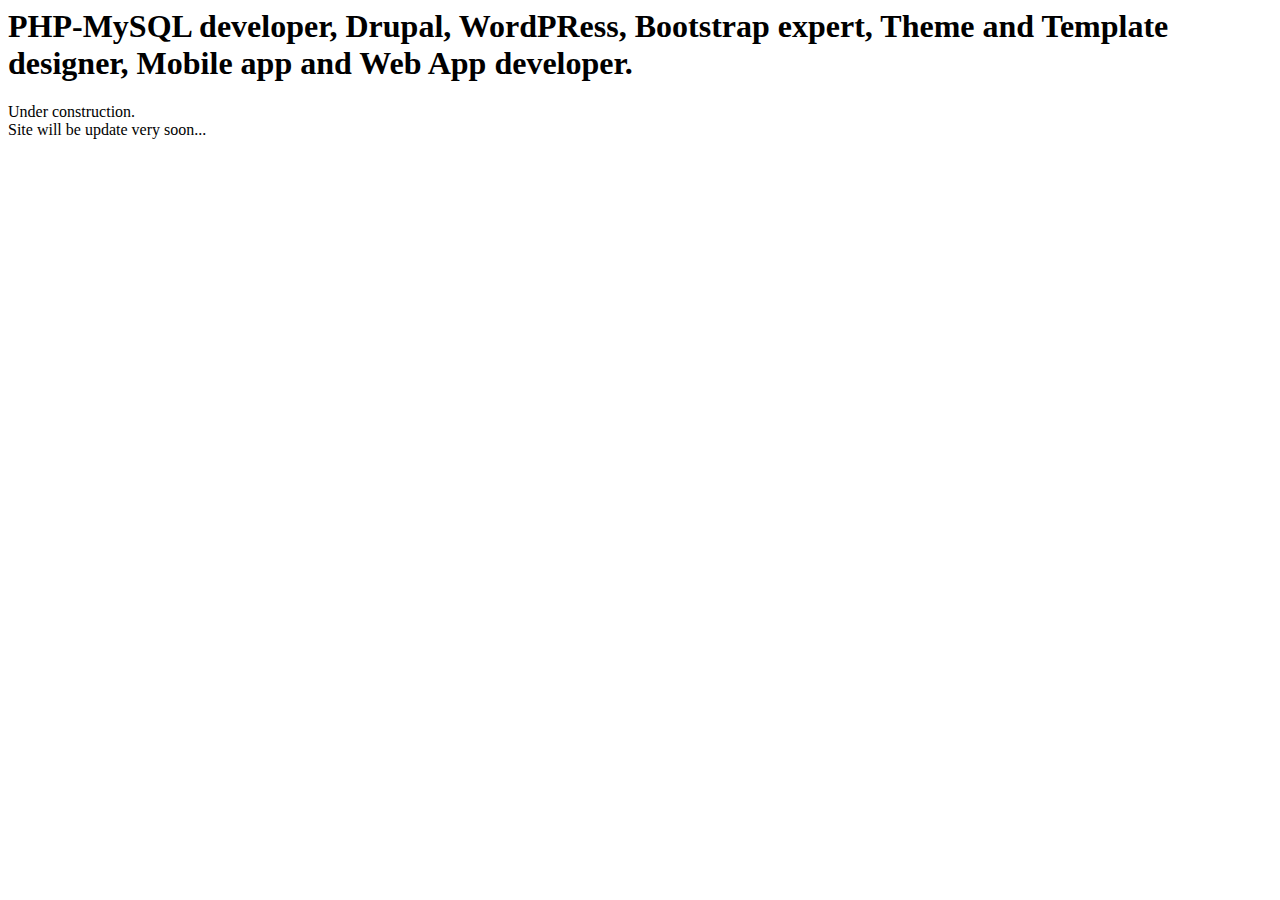
==== index.html @ 0992d68d "Initial commit" ====
<html>
<head>
<title>iTApplication</title>

</head>
<body>
<h1>PHP-MySQL developer, Drupal, WordPRess, Bootstrap expert, Theme and Template designer, Mobile app and Web App developer.</h2>
Under construction. <br />
Site will be update very soon... 
</body>
</html>
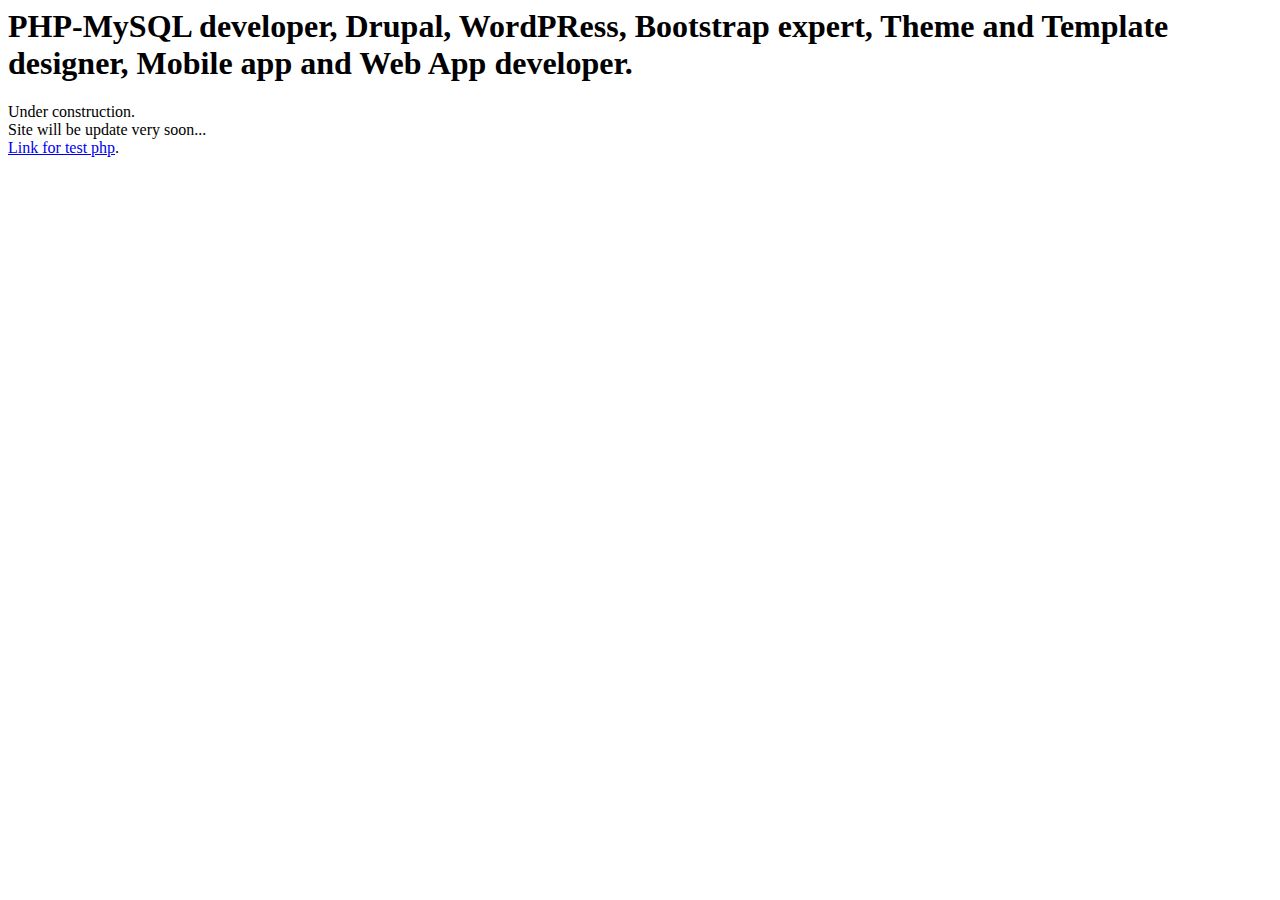
==== commit 41f1b67c: "minor changes:" ====
--- a/index.html
+++ b/index.html
@@ -6,6 +6,7 @@
 <body>
 <h1>PHP-MySQL developer, Drupal, WordPRess, Bootstrap expert, Theme and Template designer, Mobile app and Web App developer.</h2>
 Under construction. <br />
-Site will be update very soon... 
+Site will be update very soon...<br />
+<a href="test.php">Link for test php</a>.
 </body>
 </html>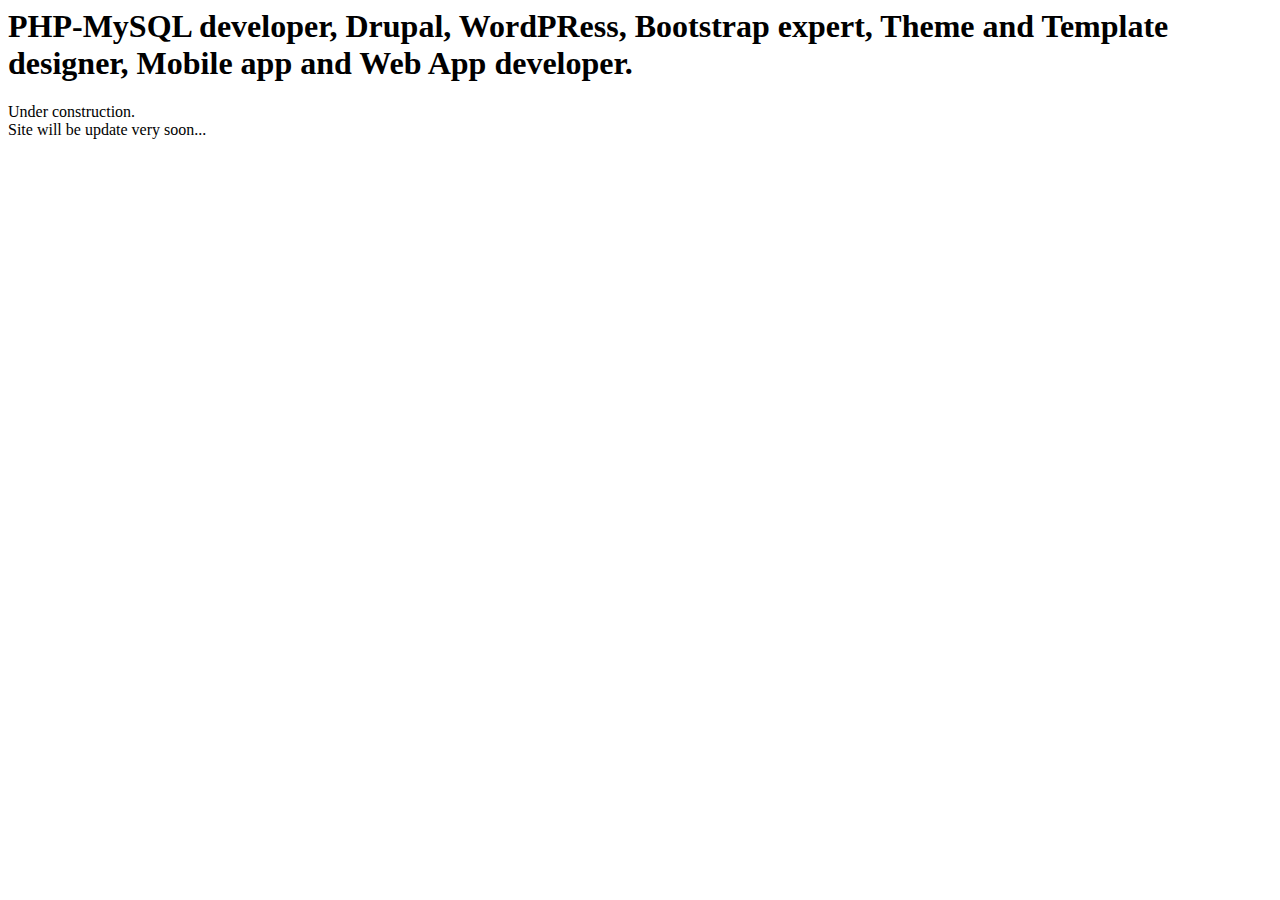
==== commit 0261d487: "minor changes" ====
--- a/index.html
+++ b/index.html
@@ -7,6 +7,9 @@
 <h1>PHP-MySQL developer, Drupal, WordPRess, Bootstrap expert, Theme and Template designer, Mobile app and Web App developer.</h2>
 Under construction. <br />
 Site will be update very soon...<br />
-<a href="test.php">Link for test php</a>.
+<!-- 
+<a href="test.php">Link for test php</a> 
+PHP files are not supported on github.io
+-->
 </body>
 </html>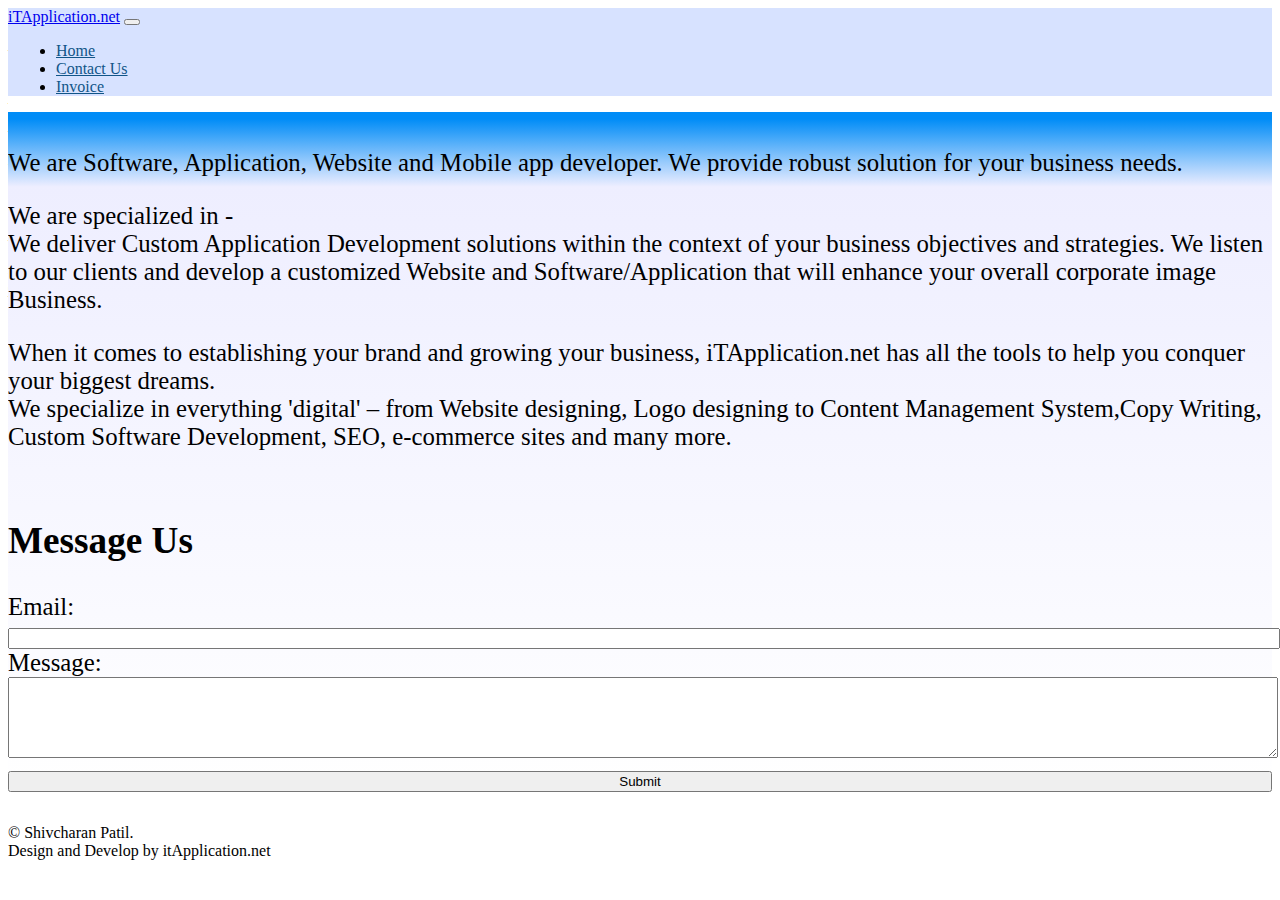
==== commit 4eebbf54: "minor changes" ====
--- a/index.html
+++ b/index.html
@@ -1,15 +1,86 @@
-<html>
-<head>
-<title>iTApplication</title>
+<!--
+   new.html
+   
+   Author Name: Shivcharan Anandro Patil 
+   Author Email: shiv@itapplication.net
+   Author Website: http://itapplication.net   
+   
+-->
 
-</head>
-<body>
-<h1>PHP-MySQL developer, Drupal, WordPRess, Bootstrap expert, Theme and Template designer, Mobile app and Web App developer.</h2>
-Under construction. <br />
-Site will be update very soon...<br />
-<!-- 
-<a href="test.php">Link for test php</a> 
-PHP files are not supported on github.io
--->
-</body>
-</html>+<!doctype html>
+<html lang="en">
+  <head>
+    <!-- Required meta tags -->
+    <meta charset="utf-8">
+    <meta name="viewport" content="width=device-width, initial-scale=1, shrink-to-fit=no">
+
+    <!-- Bootstrap CSS -->
+    <link rel="stylesheet" href="https://stackpath.bootstrapcdn.com/bootstrap/4.1.3/css/bootstrap.min.css" integrity="sha384-MCw98/SFnGE8fJT3GXwEOngsV7Zt27NXFoaoApmYm81iuXoPkFOJwJ8ERdknLPMO" crossorigin="anonymous">
+    <link href="https://fonts.googleapis.com/css?family=Roboto+Slab:100|Work+Sans:100" rel="stylesheet">
+	<link rel="stylesheet" href="res/style.css">
+    <title>Website developer | itapplication.net</title>
+    
+    <script>
+function includeHTML() {
+  var z, i, elmnt, file, xhttp;
+  /* Loop through a collection of all HTML elements: */
+  z = document.getElementsByTagName("*");
+  for (i = 0; i < z.length; i++) {
+    elmnt = z[i];
+    /*search for elements with a certain atrribute:*/
+    file = elmnt.getAttribute("w3-include-html");
+    if (file) {
+      /* Make an HTTP request using the attribute value as the file name: */
+      xhttp = new XMLHttpRequest();
+      xhttp.onreadystatechange = function() {
+        if (this.readyState == 4) {
+          if (this.status == 200) {elmnt.innerHTML = this.responseText;}
+          if (this.status == 404) {elmnt.innerHTML = "Page not found.";}
+          /* Remove the attribute, and call this function once more: */
+          elmnt.removeAttribute("w3-include-html");
+          includeHTML();
+        }
+      } 
+      xhttp.open("GET", file, true);
+      xhttp.send();
+      /* Exit the function: */
+      return;
+    }
+  }
+}
+</script>
+
+  </head>
+  <body>
+    <section id="navigation" class="nav bar" w3-include-html="res/navbar.html">
+	</section>
+    <section id="content" class="page content">
+	 <div class="container">
+	  <main class="row">
+	   <article class="col">        
+        <p>We are Software, Application, Website and Mobile app developer. We provide robust solution for your business needs.
+		</p>
+		<p>We are specialized in - <br />
+		We deliver Custom Application Development solutions within the context of your business objectives and strategies.
+		We listen to our clients and develop a customized Website and Software/Application that will enhance your overall corporate image Business.
+		</p>
+		<p>
+		When it comes to establishing your brand and growing your business, iTApplication.net has all the tools to help you conquer your biggest dreams.<br />
+		We specialize in everything 'digital' – from Website designing, Logo designing to Content Management System,Copy Writing, Custom Software Development, SEO, e-commerce sites and many more.
+		</p>        
+       </article>
+       
+       <aside class="col col-md-3" w3-include-html="res/sidebar.html">
+       </aside>
+       
+	  </main><!-- /.row -->
+	 </div><!-- /.container -->
+	</section>
+	
+    <footer w3-include-html="res/footer.html">
+    </footer>
+    
+	<script>includeHTML();</script>
+	<div w3-include-html="res/add-js.html"></div>
+  </body>
+</html>
--- a/res/style.css
+++ b/res/style.css
@@ -0,0 +1,121 @@
+
+#navigation {background:#8af;}
+.navbar,.navbar.navbar-expand-lg.navbar-light{padding-bottom:0 !important;}
+.bg-light {
+    background-color: #fafaffb3 !important;
+}
+.navbar li.nav-item{margin:0 0.5em;}
+.navbar li.active {
+    background: #fff;
+    border-radius: 8px 8px 0 0;
+}
+.navbar li.nav-item a {
+    color: #158;
+}
+.navbar li.nav-item a:hover {
+    color: #000;
+}
+
+main.row article, main.row aside{padding-top:0.5em;}
+
+main.row aside .block{margin-bottom: 2rem;}
+aside form, aside input, aside textarea{width:100%;}
+.ihatespam {display:none;}
+
+#content header:after {
+    display: block;
+    width: 100%;
+    height: 20px;
+    clear: both;
+    content: " ";
+    border-top: 10px solid #ddf;
+    border-bottom: 4px solid #abc;
+    margin: 0 0 1em 0;
+}
+
+td,th {
+    padding: 4px 11px;
+    border: 1px solid #ccc;
+
+}
+th {
+    background: #f8f8f8;
+}
+h3 {
+    margin-top: 1em;
+    border-bottom: 1px solid #aaa;
+}
+label {
+	font-weight: bold;
+}
+
+img.pronet {
+    height: 20px;
+    margin: -4px 4px 0 0;
+}
+
+
+.hpbiopic {
+	float: left;
+	margin-right: 5%;
+	border: 11px solid #eee;
+	border-radius: 50%;
+	max-width: 40%;
+}
+
+ul.biofield {
+	padding-left: 0.2em;
+	margin-left: 0.5em;
+}
+.biofield li {
+    list-style: none;
+    font-weight: 600;
+    font-style: italic;
+    color: #777;
+    text-indent: 0.5em;
+}
+label {
+    margin-bottom: 0 !important;
+    color: #000;
+}
+label:after {
+    content: ":";
+    margin-right: 5px;
+}
+.footnote {
+	font-size: 0.55em;	
+}
+.footnote:before {
+	border-top: 1px solid #000;
+	display: block;
+	clear: right;
+	margin-left: 50%;
+	width: 40%;
+	content: " "
+}
+
+iframe {
+	width: 100%;
+	height: 100vh;
+	border: 0;
+}
+@media only screen {
+	section#content {
+		background: -moz-linear-gradient(bottom, #008cf7 1%, #eeeeff 11%, #fff 100%); /* FF3.6-15 */
+		background: -webkit-linear-gradient(bottom, #008cf7 1%, #eeeeff 11%, #fff 100%); /* Chrome10-25,Safari5.1-6 */
+		background: linear-gradient(to bottom, #008cf7 1%, #eeeeff 11%, #fff 100%); /* W3C, IE10+, FF16+, Chrome26+, Opera12+, Safari7+ */
+		filter: progid:DXImageTransform.Microsoft.gradient( startColorstr='#008cf7', endColorstr='#efff',GradientType=1 ); /* IE6-9 */
+		font-size: 1.55em;
+	}
+}
+
+/* Form small devic(Mobile phone) */
+@media only screen and (max-width: 479px){
+
+}
+
+/* For larger than Mobile device */
+@media only screen and (min-width: 480px){
+
+}
+
